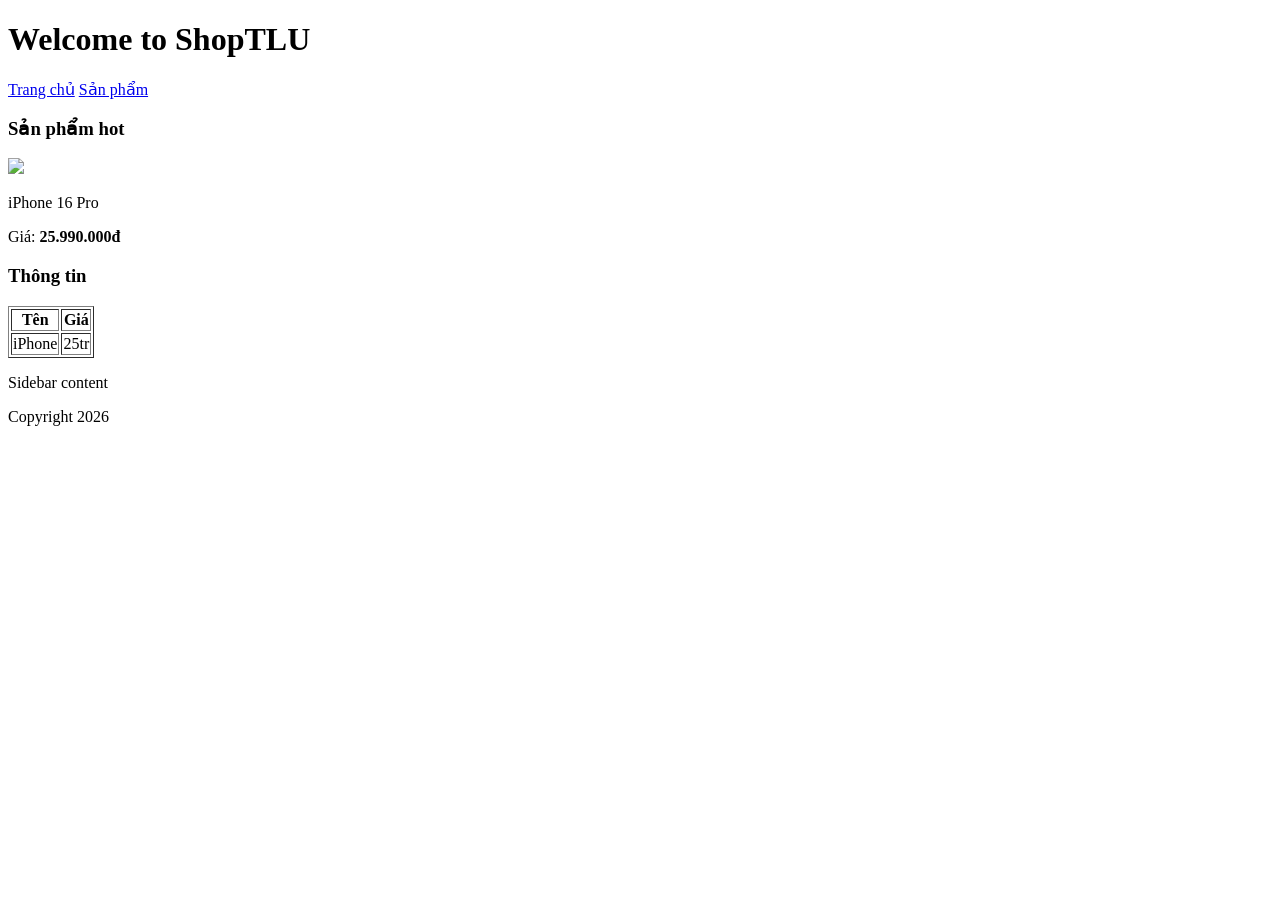
==== CSE391_NguyenHongThai_2351170619/PBT_01/debug.html @ 257d1bdd "hoàn thành bài tập debug" ====
<!DOCTYPE html>
<html lang="vi">
<head>
    <meta charset="UTF-8">
    <meta name="viewport" content="width=device-width, initial-scale=1.0">
    <title>Trang web đã sửa lỗi</title>
</head>
<body>
    <header>
        <h1>Welcome to ShopTLU</h1>
        <nav>
            <a href="home.html">Trang chủ</a>
            <a href="products.html">Sản phẩm</a>
        </nav>
    </header>
    
    <main>
        <section>
            <h3>Sản phẩm hot</h3>
            <img src="iphone.jpg">
            <p>iPhone 16 Pro</p>
            <p>Giá: <b>25.990.000đ</b></p>
        </section>
        
        <section>
            <h3>Thông tin</h3>
            <table border="1">
                <thead>
                    <tr>
                        <th>Tên</th>
                        <th>Giá</th>
                    </tr>
                </thead>
                <tbody>
                    <tr>
                        <td>iPhone</td>
                        <td>25tr</td>
                    </tr>
                </tbody>
            </table>
        </section>
    </main>
    
    <aside>
        <p>Sidebar content</p>
    </aside>
    
    <footer>
        <p>Copyright 2026</p>
    </footer>
</body>
</html>
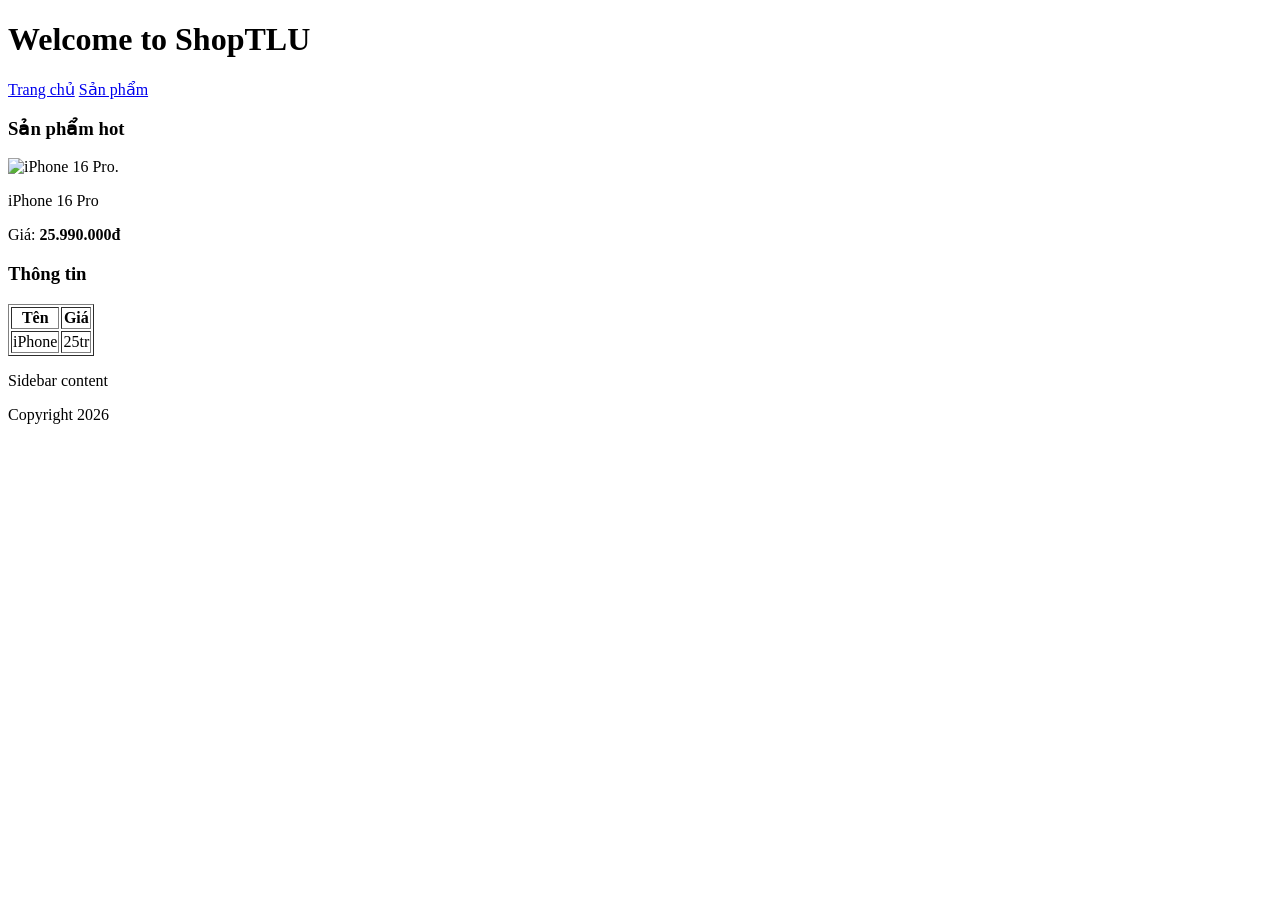
==== commit 4b71d2bb: "Hoàn thành bài B4" ====
--- a/CSE391_NguyenHongThai_2351170619/PBT_01/debug.html
+++ b/CSE391_NguyenHongThai_2351170619/PBT_01/debug.html
@@ -17,7 +17,7 @@
     <main>
         <section>
             <h3>Sản phẩm hot</h3>
-            <img src="iphone.jpg">
+            <img src="iphone.jpg" alt="iPhone 16 Pro">.
             <p>iPhone 16 Pro</p>
             <p>Giá: <b>25.990.000đ</b></p>
         </section>
